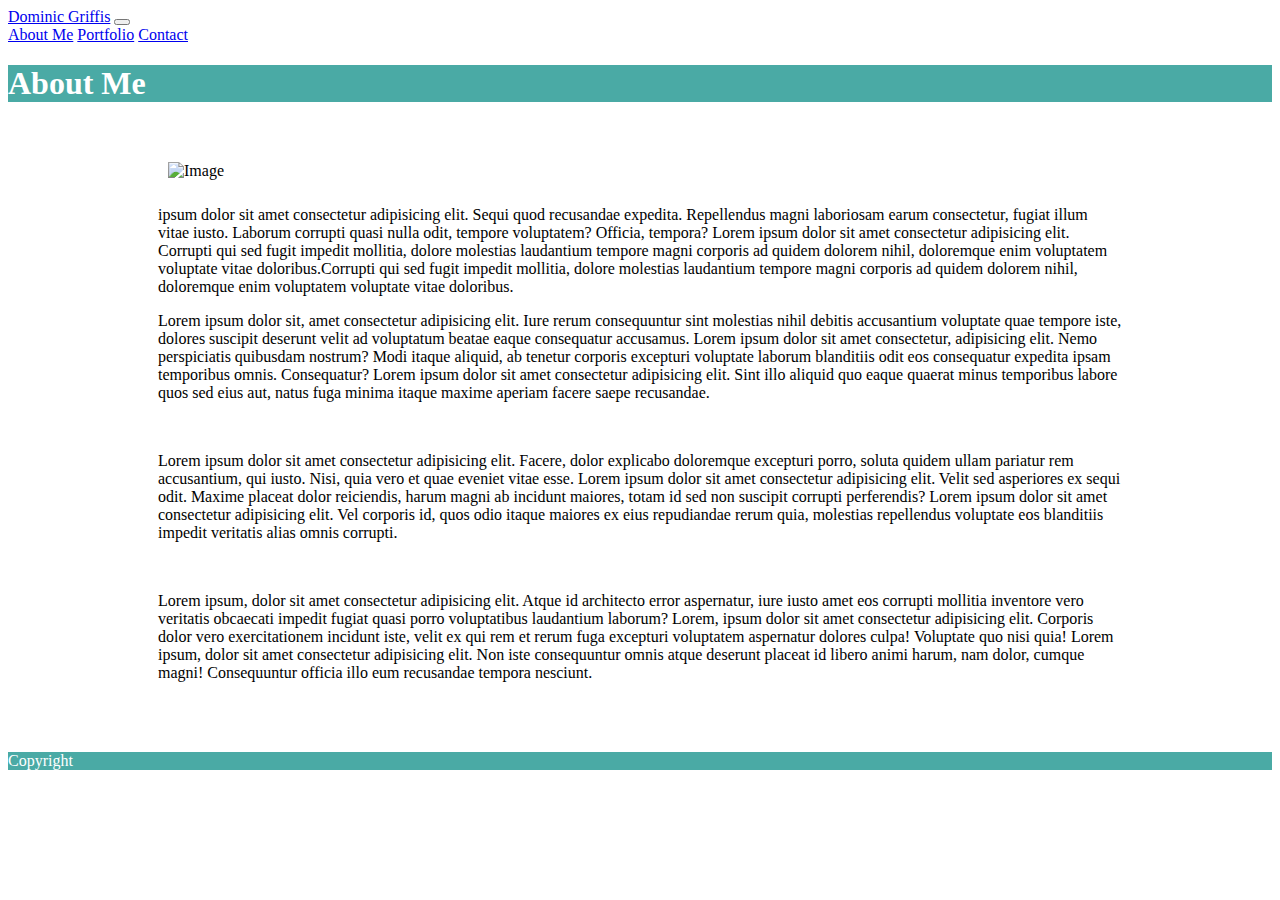
==== index.html @ 207f8034 "added html" ====
<!DOCTYPE html>
<html lang="en">

<head>
    <meta charset="UTF-8">
    <meta name="viewport" content="width=device-width, initial-scale=1.0">
    <meta http-equiv="X-UA-Compatible" content="ie=edge">
    <link rel="stylesheet" href="https://stackpath.bootstrapcdn.com/bootstrap/4.1.1/css/bootstrap.min.css" integrity="sha384-WskhaSGFgHYWDcbwN70/dfYBj47jz9qbsMId/iRN3ewGhXQFZCSftd1LZCfmhktB"
        crossorigin="anonymous">
    <link rel="stylesheet" href="style.css">
    <title>About Me</title>
</head>

<body>

    <div>
        <nav class="navbar fixed-top navbar-expand-lg navbar-dark bg-dark">
            <a class="navbar-brand" href="#">Dominic Griffis</a>
            <button class="navbar-toggler" type="button" data-toggle="collapse" data-target="#navbarNavAltMarkup" aria-controls="navbarNavAltMarkup"
                aria-expanded="false" aria-label="Toggle navigation">
                <span class="navbar-toggler-icon"></span>
            </button>
            <div class="collapse navbar-collapse justify-content-end my_links" id="navbarNavAltMarkup">
                <div class="navbar-nav">
                    <a class="nav-item nav-link" href="index.html">About Me</a>
                    <a class="nav-item nav-link" href="portfolio.html">Portfolio</a>
                    <a class="nav-item nav-link" href="contact.html">Contact</a>
                </div>
            </div>
        </nav>
        <div class="content">

            <div class="row">
                <div class="col-md-12">
                    <div class="jumbotron jumbotron-fluid">
                        <div class="container">
                            <h1 class="display-4">
                                <strong>About Me</strong>
                            </h1>
                        </div>
                    </div>
                </div>
            </div>

            <div class="container">
                <div class="row">
                    <div class="col-lg-12 my_background">
                        <div class="projects">
                            <div class="row">
                                <div class="col-md-3 stuff">
                                    <img src="https://placehold.it/200x200" alt="Image" style="padding: 10px">
                                </div>
                                <div class="col-md-9 stuff">
                                    <p>ipsum dolor sit amet consectetur adipisicing elit. Sequi quod recusandae expedita.
                                        Repellendus magni laboriosam earum consectetur, fugiat illum vitae iusto. Laborum
                                        corrupti quasi nulla odit, tempore voluptatem? Officia, tempora? Lorem ipsum dolor
                                        sit amet consectetur adipisicing elit. Corrupti qui sed fugit impedit mollitia, dolore
                                        molestias laudantium tempore magni corporis ad quidem dolorem nihil, doloremque enim
                                        voluptatem voluptate vitae doloribus.Corrupti qui sed fugit impedit mollitia, dolore
                                        molestias laudantium tempore magni corporis ad quidem dolorem nihil, doloremque enim
                                        voluptatem voluptate vitae doloribus.</p>

                                </div>
                            </div>

                            <div class="row">
                                <div class="col-md-12 stuff">
                                    <p>Lorem ipsum dolor sit, amet consectetur adipisicing elit. Iure rerum consequuntur sint
                                        molestias nihil debitis accusantium voluptate quae tempore iste, dolores suscipit
                                        deserunt velit ad voluptatum beatae eaque consequatur accusamus. Lorem ipsum dolor
                                        sit amet consectetur, adipisicing elit. Nemo perspiciatis quibusdam nostrum? Modi
                                        itaque aliquid, ab tenetur corporis excepturi voluptate laborum blanditiis odit eos
                                        consequatur expedita ipsam temporibus omnis. Consequatur? Lorem ipsum dolor sit amet
                                        consectetur adipisicing elit. Sint illo aliquid quo eaque quaerat minus temporibus
                                        labore quos sed eius aut, natus fuga minima itaque maxime aperiam facere saepe recusandae.</p>
                                    <br>
                                    <p>Lorem ipsum dolor sit amet consectetur adipisicing elit. Facere, dolor explicabo doloremque
                                        excepturi porro, soluta quidem ullam pariatur rem accusantium, qui iusto. Nisi, quia
                                        vero et quae eveniet vitae esse. Lorem ipsum dolor sit amet consectetur adipisicing
                                        elit. Velit sed asperiores ex sequi odit. Maxime placeat dolor reiciendis, harum
                                        magni ab incidunt maiores, totam id sed non suscipit corrupti perferendis? Lorem
                                        ipsum dolor sit amet consectetur adipisicing elit. Vel corporis id, quos odio itaque
                                        maiores ex eius repudiandae rerum quia, molestias repellendus voluptate eos blanditiis
                                        impedit veritatis alias omnis corrupti.</p>
                                    <br>
                                    <p>Lorem ipsum, dolor sit amet consectetur adipisicing elit. Atque id architecto error aspernatur,
                                        iure iusto amet eos corrupti mollitia inventore vero veritatis obcaecati impedit
                                        fugiat quasi porro voluptatibus laudantium laborum? Lorem, ipsum dolor sit amet consectetur
                                        adipisicing elit. Corporis dolor vero exercitationem incidunt iste, velit ex qui
                                        rem et rerum fuga excepturi voluptatem aspernatur dolores culpa! Voluptate quo nisi
                                        quia! Lorem ipsum, dolor sit amet consectetur adipisicing elit. Non iste consequuntur
                                        omnis atque deserunt placeat id libero animi harum, nam dolor, cumque magni! Consequuntur
                                        officia illo eum recusandae tempora nesciunt.</p>
                                </div>
                            </div>
                        </div>
                    </div>
                </div>
            </div>
        </div>

        <div class="footer">
            <div class="card-header card card text-center">
                <span>Copyright</span>
            </div>
        </div>

    </div>

</body>

</html>
---- style.css ----
.content{
    background-image: url("../Bootstrap-Portfolio/images/country-quilt.png");
    padding-bottom: 20px;
}

.jumbotron{
    background-color: #4aaaa5;
    color: white;
}

.footer{
    background-color: #4aaaa5;
    color:  white;
}

.stuff{
    padding-right: 100px;
    padding-left: 100px;
}

#bottom_text{
    padding-left: 100px;
    padding-bottom: 50px;
}

#bottom_pic{
    padding-bottom: 50px;
}

container{
    width: 960px;
}
.my_background{
    background-color: white;
}

.diffpros{
    background-color: #4aaaa5;
    color: white;
    text-align: center;
    font-size: 20px;
}

.projects{
    margin:50px;
}

.portrows{
    magrin: top 25px;
    margin-bottom: 25px;
}

.btn{
    background-color: #4aaaa5;
    color: white;
}
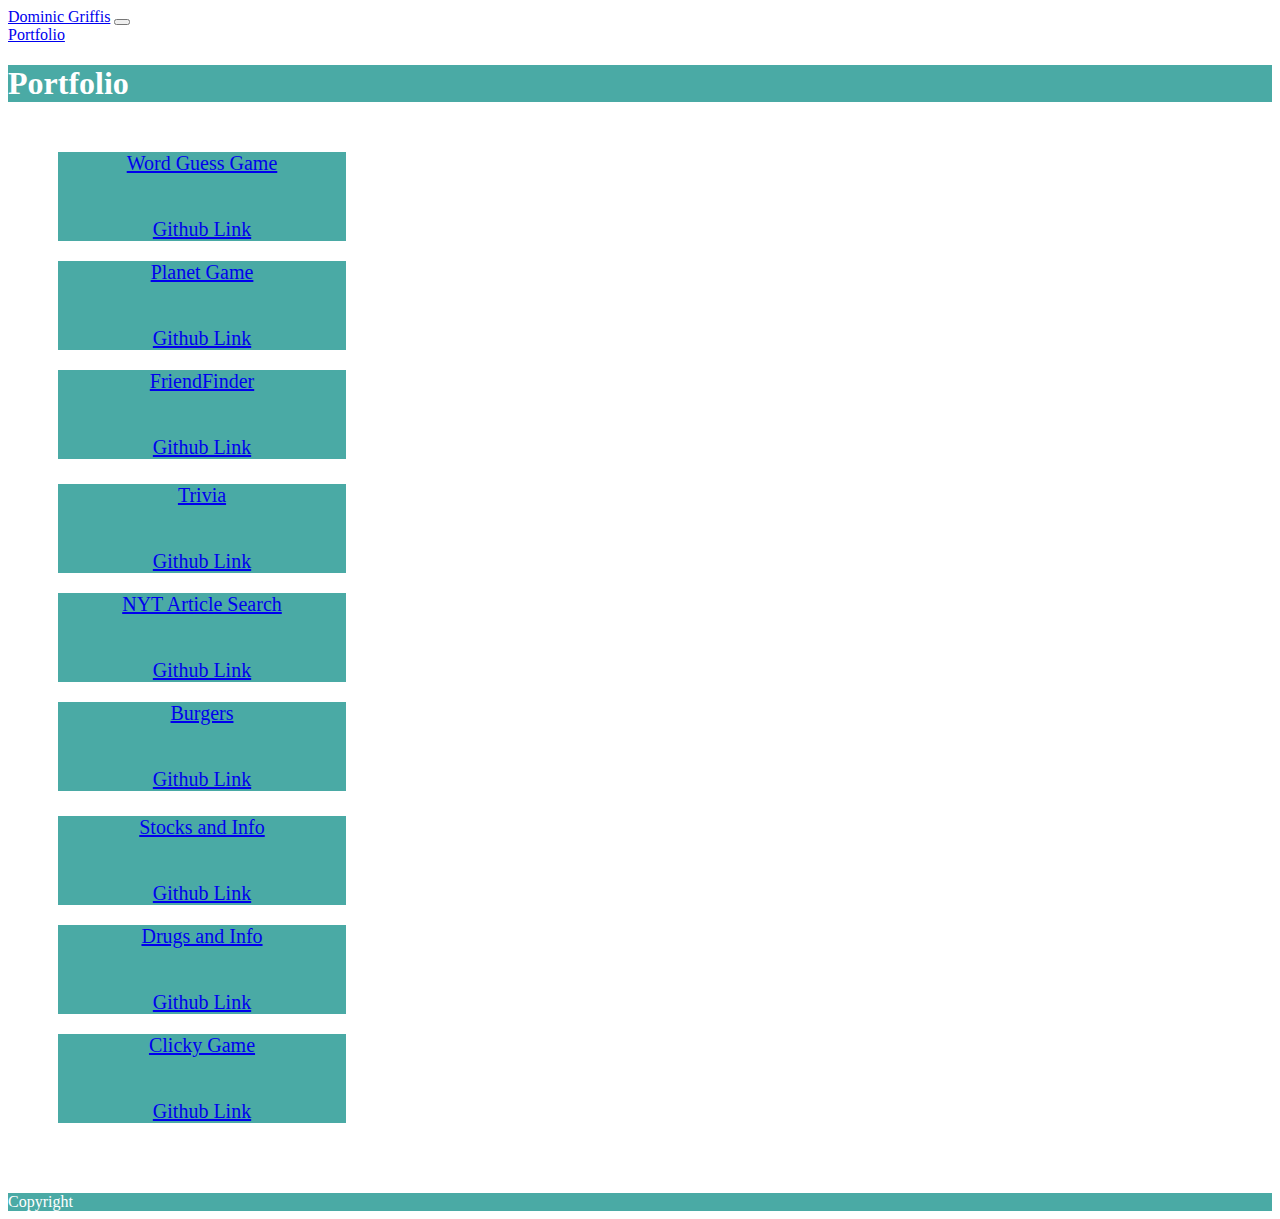
==== commit f6e03001: "updated index.html" ====
--- a/index.html
+++ b/index.html
@@ -1,4 +1,4 @@
-<!DOCTYPE html>
+<!-- <!DOCTYPE html>
 <html lang="en">
 
 <head>
@@ -109,4 +109,151 @@
 
 </body>
 
+</html> -->
+
+<!DOCTYPE html>
+<html lang="en">
+<head>
+    <meta charset="UTF-8">
+    <meta name="viewport" content="width=device-width, initial-scale=1.0">
+    <meta http-equiv="X-UA-Compatible" content="ie=edge">
+    <link rel="stylesheet" href="https://stackpath.bootstrapcdn.com/bootstrap/4.1.1/css/bootstrap.min.css" integrity="sha384-WskhaSGFgHYWDcbwN70/dfYBj47jz9qbsMId/iRN3ewGhXQFZCSftd1LZCfmhktB"
+    crossorigin="anonymous">
+    <link rel="stylesheet" href="style.css">
+    <title>Portfolio</title>
+</head>
+<body>
+    <div class="full">
+
+        <nav class="navbar fixed-top navbar-expand-lg navbar-dark bg-dark">
+            <a class="navbar-brand" href="#">Dominic Griffis</a>
+            <button class="navbar-toggler" type="button" data-toggle="collapse" data-target="#navbarNavAltMarkup" aria-controls="navbarNavAltMarkup"
+                        aria-expanded="false" aria-label="Toggle navigation">
+                    <span class="navbar-toggler-icon"></span>
+            </button>
+            <div class="collapse navbar-collapse justify-content-end my_links" id="navbarNavAltMarkup">
+                <div class="navbar-nav">
+                    <!-- <a class="nav-item nav-link" href="index.html">About Me</a> -->
+                    <a class="nav-item nav-link" href="portfolio.html">Portfolio</a>
+                    <!-- <a class="nav-item nav-link" href="contact.html">Contact</a> -->
+                </div>
+            </div>
+        </nav>
+
+        <div class="content">
+
+            <div class="row">
+                <div class="col-md-12">    
+                    <div class="jumbotron jumbotron-fluid">
+                        <div class="container">
+                            <h1 class="display-4"><strong>Portfolio</strong></h1>
+                        </div>
+                    </div>
+                </div>    
+            </div>
+            <div class="container">
+                <div class="row">
+                    <div class="col-lg-12 my_background">
+                        <div class="projects">
+                            <div class="row portrows">
+                                <div class="col-lg-4">
+                                    <div class="card" style="width: 18rem;">
+                                        <!-- <img class="card-img-top" src="https://placehold.it/200x200" alt="image"> -->
+                                        <div class="card-body diffpros">
+                                            <p class="card-text"><a class= "proLink" href="https://dgriffis2.github.io/Word-Guess-Game/" target ="_blank">Word Guess Game</a></p><br>
+                                            <a class= "proLink" href="https://github.com/dgriffis2/Word-Guess-Game.git" target ="_blank">Github Link</a>
+                                        </div>
+                                    </div>
+                                </div>
+                                <div class="col-lg-4">
+                                    <div class="card" style="width: 18rem;">
+                                        <!-- <img class="card-img-top" src="https://placehold.it/200x200" alt="image"> -->
+                                        <div class="card-body diffpros">
+                                            <p class="card-text"><a class= "proLink" href="https://dgriffis2.github.io/unit-4-game" target ="_blank">Planet Game</a></p><br>
+                                            <a class= "proLink" href="https://github.com/dgriffis2/unit-4-game.git" target ="_blank">Github Link</a>
+                                        </div>
+                                    </div>
+                                </div>
+                                <div class="col-lg-4">
+                                    <div class="card" style="width: 18rem;">
+                                        <!-- <img class="card-img-top" src="https://placehold.it/200x200" alt="image"> -->
+                                        <div class="card-body diffpros">
+                                            <p class="card-text"><a class= "proLink" href="https://warm-cliffs-89846.herokuapp.com" target ="_blank">FriendFinder</a></p><br>
+                                            <a class= "proLink" href="https://github.com/dgriffis2/FriendFinder.git" target ="_blank">Github Link</a>
+                                        </div>
+                                    </div>
+                                </div>
+                            </div>
+                            <div class="row portrows">
+                                <div class="col-lg-4">
+                                    <div class="card" style="width: 18rem;">
+                                        <!-- <img class="card-img-top" src="https://placehold.it/200x200" alt="image"> -->
+                                        <div class="card-body diffpros">
+                                            <p class="card-text"><a class= "proLink" href="https://dgriffis2.github.io/TriviaGame/" target ="_blank">Trivia</a></p><br>
+                                            <a class= "proLink" href="https://github.com/dgriffis2/TriviaGame.git" target ="_blank">Github Link</a>
+                                        </div>
+                                    </div>
+                                </div>
+                                <div class="col-lg-4">
+                                    <div class="card" style="width: 18rem;">
+                                        <!-- <img class="card-img-top" src="https://placehold.it/200x200" alt="image"> -->
+                                        <div class="card-body diffpros">
+                                            <p class="card-text"><a class= "proLink" href="https://lit-headland-75822.herokuapp.com/" target ="_blank">NYT Article Search</a></p><br>
+                                            <a class= "proLink" href="https://github.com/dgriffis2/nytreact.git" target ="_blank">Github Link</a>
+                                        </div>
+                                    </div>
+                                </div>
+                                <div class="col-lg-4">
+                                    <div class="card" style="width: 18rem;">
+                                        <!-- <img class="card-img-top" src="https://placehold.it/200x200" alt="image"> -->
+                                        <div class="card-body diffpros">
+                                            <p class="card-text"><a class= "proLink" href="https://pacific-harbor-16685.herokuapp.com" target ="_blank">Burgers</a></p><br>
+                                            <a class= "proLink" href="https://github.com/dgriffis2/burger.git" target ="_blank">Github Link</a>
+                                        </div>
+                                    </div>
+                                </div>
+                            </div>
+                            <div class="row portrows">
+                                <div class="col-lg-4">
+                                    <div class="card" style="width: 18rem;">
+                                        <!-- <img class="card-img-top" src="https://placehold.it/200x200" alt="image"> -->
+                                        <div class="card-body diffpros">
+                                            <p class="card-text"><a class= "proLink" href="https://stormy-dusk-39692.herokuapp.com/" target ="_blank">Stocks and Info</a></p><br>
+                                            <a class= "proLink" href="https://github.com/nneighbo/project-3.git" target ="_blank">Github Link</a>
+                                        </div>
+                                    </div>
+                                </div>
+                                <div class="col-lg-4">
+                                    <div class="card" style="width: 18rem;">
+                                        <!-- <img class="card-img-top" src="https://placehold.it/200x200" alt="image"> -->
+                                        <div class="card-body diffpros">
+                                            <p class="card-text"><a class= "proLink" href="https://dgriffis2.github.io/Drugs_and_Info/" target ="_blank">Drugs and Info</a></p><br>
+                                            <a class= "proLink" href="https://github.com/dgriffis2/Drugs_and_Info.git" target ="_blank">Github Link</a>
+                                        </div>
+                                    </div>
+                                </div>
+                                <div class="col-lg-4">
+                                    <div class="card" style="width: 18rem;">
+                                        <!-- <img class="card-img-top" src="https://placehold.it/200x200" alt="image"> -->
+                                        <div class="card-body diffpros">
+                                            <p class="card-text"><a class= "proLink" href="https://dgriffis2.github.io/clicky-game/" target ="_blank">Clicky Game</a></p><br>
+                                            <a class= "proLink" href="https://github.com/dgriffis2/clicky-game.git" target ="_blank">Github Link</a>
+                                        </div>
+                                    </div>
+                                </div>
+                            </div>
+                        </div>
+                    </div>
+                </div>
+            </div>    
+        </div>
+        
+        <div class="footer">
+            <div class="card-header card card text-center">
+                <span>Copyright</span>
+            </div>
+        </div>
+
+    </div>
+</body>
 </html>--- a/style.css
+++ b/style.css
@@ -47,7 +47,7 @@
 }
 
 .portrows{
-    magrin: top 25px;
+    margin-top: 25px;
     margin-bottom: 25px;
 }
 
--- a/style.css
+++ b/style.css
@@ -47,7 +47,7 @@
 }
 
 .portrows{
-    magrin: top 25px;
+    margin-top: 25px;
     margin-bottom: 25px;
 }
 
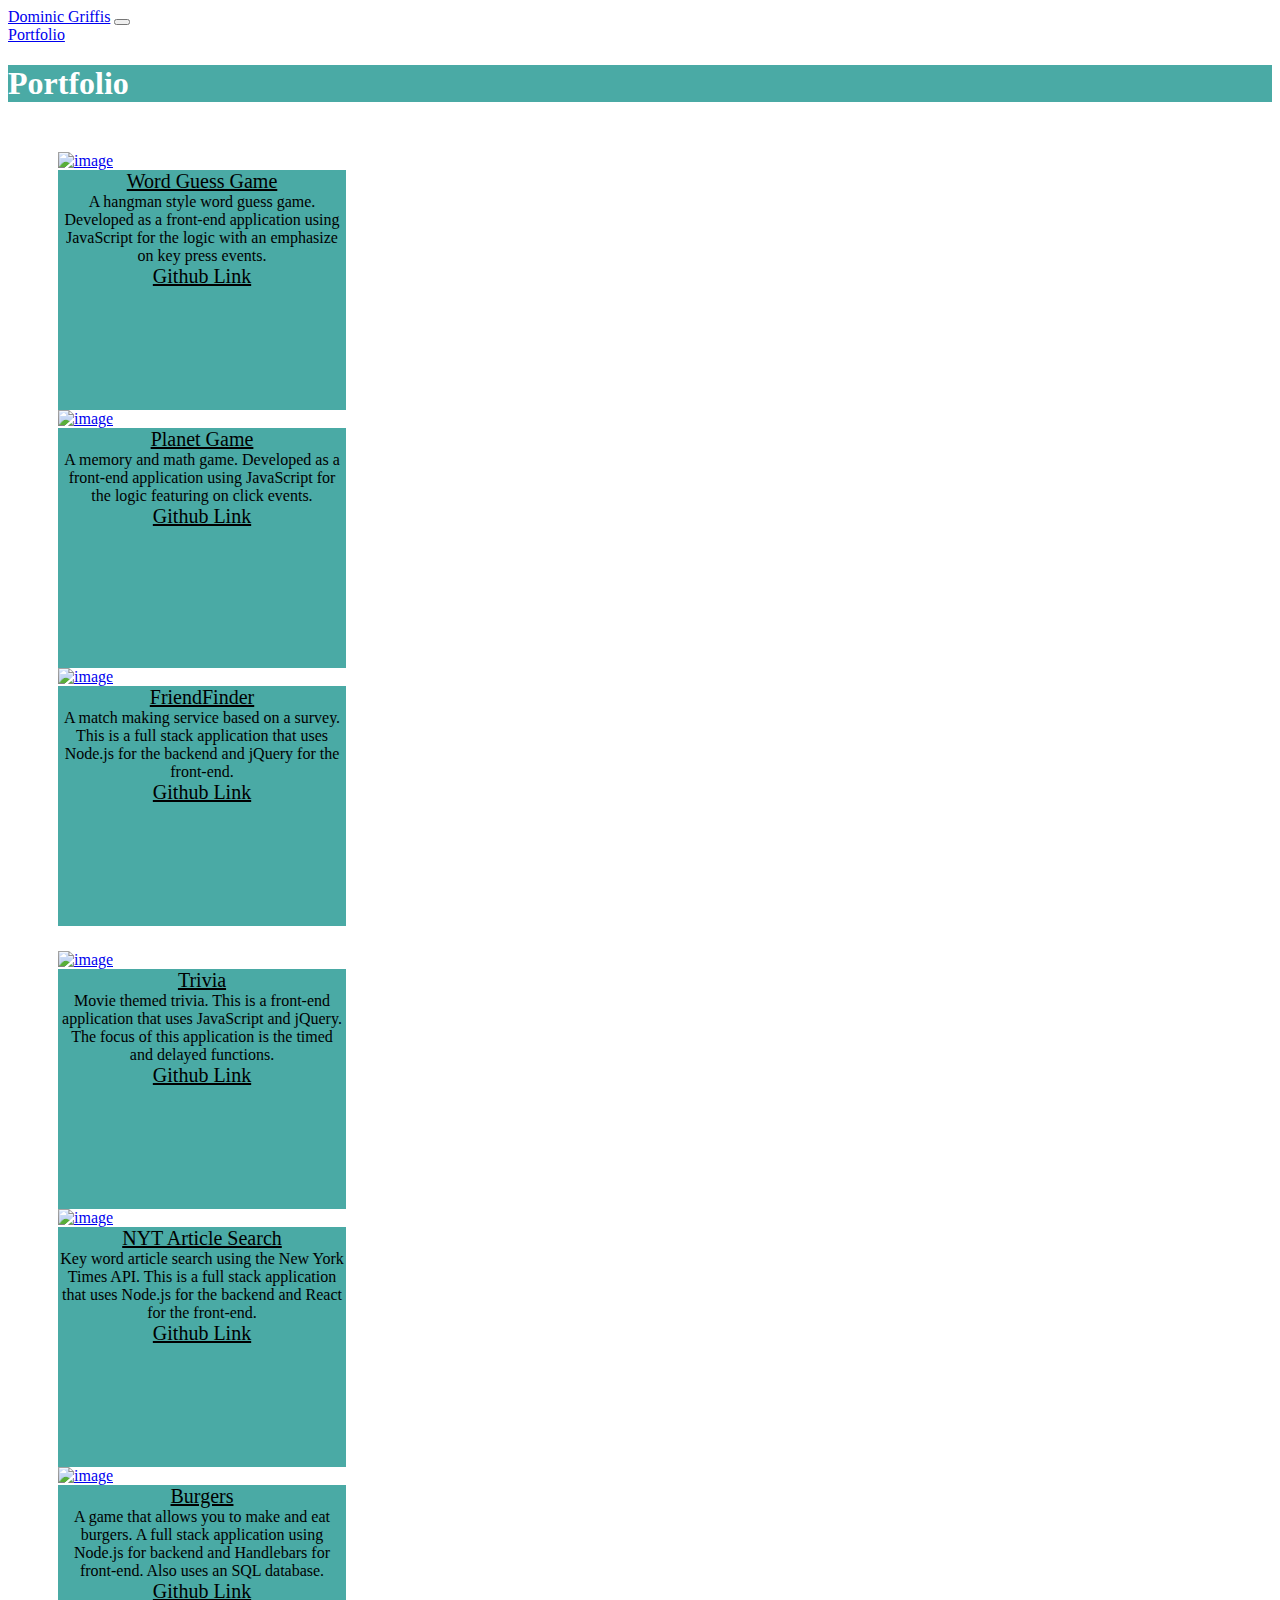
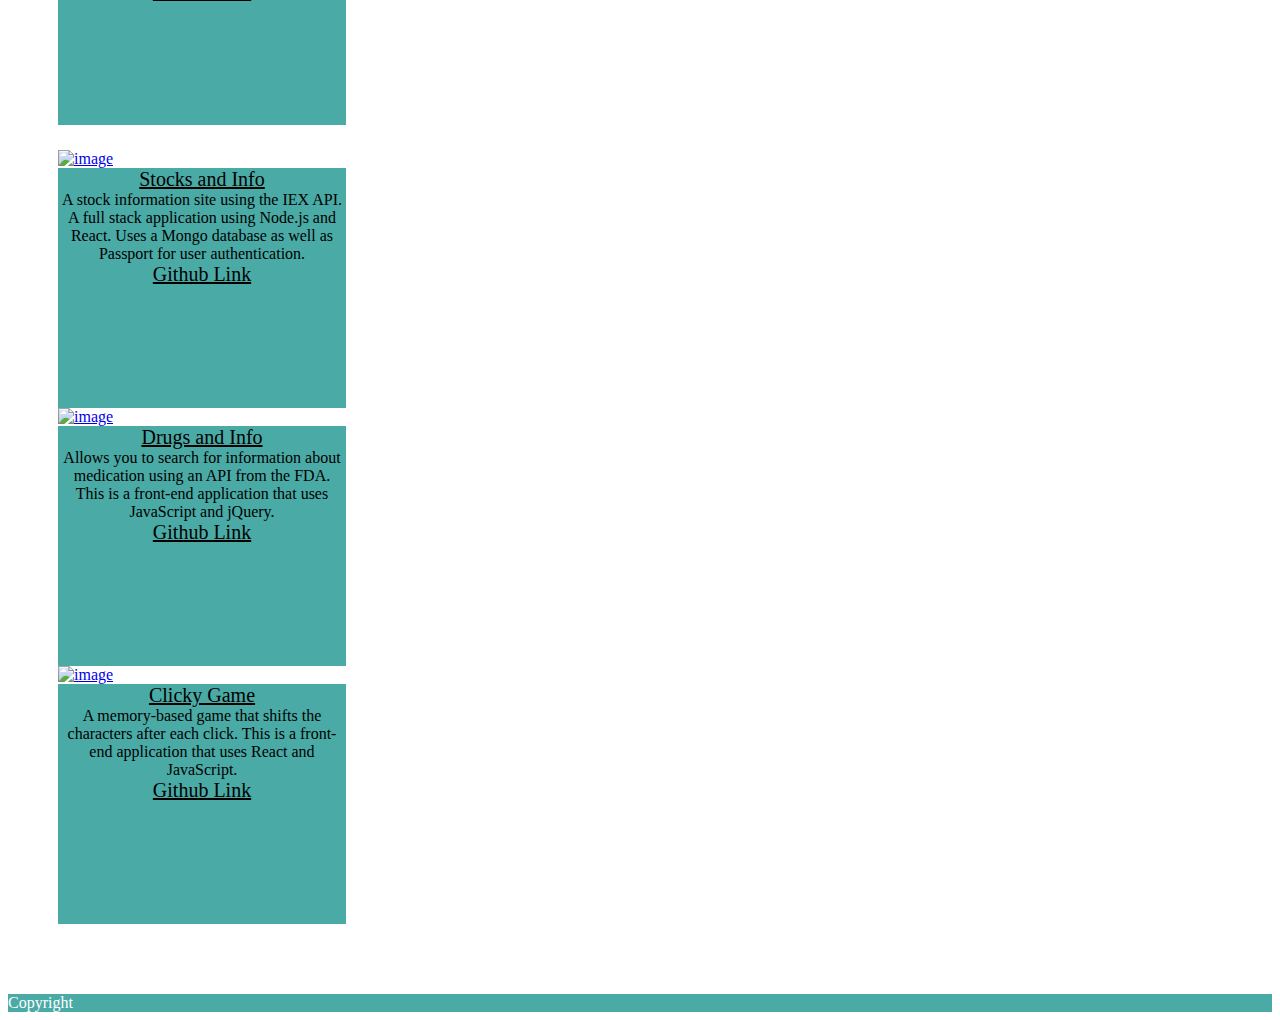
==== commit def06a82: "burger bug fix" ====
--- a/index.html
+++ b/index.html
@@ -158,27 +158,30 @@
                             <div class="row portrows">
                                 <div class="col-lg-4">
                                     <div class="card" style="width: 18rem;">
-                                        <!-- <img class="card-img-top" src="https://placehold.it/200x200" alt="image"> -->
-                                        <div class="card-body diffpros">
-                                            <p class="card-text"><a class= "proLink" href="https://dgriffis2.github.io/Word-Guess-Game/" target ="_blank">Word Guess Game</a></p><br>
+                                        <a href="https://dgriffis2.github.io/Word-Guess-Game/" target ="_blank"><img class="card-img-top" src="images/wordGuessGame.png" alt="image"></a>
+                                        <div class="card-body diffpros">
+                                            <p class="card-text"><a class= "proLink" href="https://dgriffis2.github.io/Word-Guess-Game/" target ="_blank">Word Guess Game</a></p>
+                                            <p class="card-text info">A hangman style word guess game.  Developed as a front-end application using JavaScript for the logic with an emphasize on key press events.</p>
                                             <a class= "proLink" href="https://github.com/dgriffis2/Word-Guess-Game.git" target ="_blank">Github Link</a>
                                         </div>
                                     </div>
                                 </div>
                                 <div class="col-lg-4">
                                     <div class="card" style="width: 18rem;">
-                                        <!-- <img class="card-img-top" src="https://placehold.it/200x200" alt="image"> -->
-                                        <div class="card-body diffpros">
-                                            <p class="card-text"><a class= "proLink" href="https://dgriffis2.github.io/unit-4-game" target ="_blank">Planet Game</a></p><br>
+                                        <a href="https://dgriffis2.github.io/unit-4-game" target ="_blank"><img class="card-img-top" src="images/planetGame.png" alt="image"></a>
+                                        <div class="card-body diffpros">
+                                            <p class="card-text"><a class= "proLink" href="https://dgriffis2.github.io/unit-4-game" target ="_blank">Planet Game</a></p>
+                                            <p class="info">A memory and math game.  Developed as a front-end application using JavaScript for the logic featuring on click events.</p>
                                             <a class= "proLink" href="https://github.com/dgriffis2/unit-4-game.git" target ="_blank">Github Link</a>
                                         </div>
                                     </div>
                                 </div>
                                 <div class="col-lg-4">
                                     <div class="card" style="width: 18rem;">
-                                        <!-- <img class="card-img-top" src="https://placehold.it/200x200" alt="image"> -->
-                                        <div class="card-body diffpros">
-                                            <p class="card-text"><a class= "proLink" href="https://warm-cliffs-89846.herokuapp.com" target ="_blank">FriendFinder</a></p><br>
+                                        <a href="https://warm-cliffs-89846.herokuapp.com" target ="_blank"><img class="card-img-top" src="images/friendFinder.png" alt="image"></a>
+                                        <div class="card-body diffpros">
+                                            <p class="card-text"><a class= "proLink" href="https://warm-cliffs-89846.herokuapp.com" target ="_blank">FriendFinder</a></p>
+                                            <p class="info">A match making service based on a survey.  This is a full stack application that uses Node.js for the backend and jQuery for the front-end.</p>
                                             <a class= "proLink" href="https://github.com/dgriffis2/FriendFinder.git" target ="_blank">Github Link</a>
                                         </div>
                                     </div>
@@ -187,27 +190,30 @@
                             <div class="row portrows">
                                 <div class="col-lg-4">
                                     <div class="card" style="width: 18rem;">
-                                        <!-- <img class="card-img-top" src="https://placehold.it/200x200" alt="image"> -->
-                                        <div class="card-body diffpros">
-                                            <p class="card-text"><a class= "proLink" href="https://dgriffis2.github.io/TriviaGame/" target ="_blank">Trivia</a></p><br>
+                                        <a href="https://dgriffis2.github.io/TriviaGame/" target ="_blank"><img class="card-img-top" src="images/triviaGame.png" alt="image"></a>
+                                        <div class="card-body diffpros">
+                                            <p class="card-text"><a class= "proLink" href="https://dgriffis2.github.io/TriviaGame/" target ="_blank">Trivia</a></p>
+                                            <p class="info">Movie themed trivia.  This is a front-end application that uses JavaScript and jQuery.  The focus of this application is the timed and delayed functions.</p>
                                             <a class= "proLink" href="https://github.com/dgriffis2/TriviaGame.git" target ="_blank">Github Link</a>
                                         </div>
                                     </div>
                                 </div>
                                 <div class="col-lg-4">
                                     <div class="card" style="width: 18rem;">
-                                        <!-- <img class="card-img-top" src="https://placehold.it/200x200" alt="image"> -->
-                                        <div class="card-body diffpros">
-                                            <p class="card-text"><a class= "proLink" href="https://lit-headland-75822.herokuapp.com/" target ="_blank">NYT Article Search</a></p><br>
+                                        <a href="https://lit-headland-75822.herokuapp.com/" target ="_blank"><img class="card-img-top" src="images/nytSearch.png" alt="image"></a>
+                                        <div class="card-body diffpros">
+                                            <p class="card-text"><a class= "proLink" href="https://lit-headland-75822.herokuapp.com/" target ="_blank">NYT Article Search</a></p>
+                                            <p class ="info">Key word article search using the New York Times API.  This is a full stack application that uses Node.js for the backend and React for the front-end.</p>
                                             <a class= "proLink" href="https://github.com/dgriffis2/nytreact.git" target ="_blank">Github Link</a>
                                         </div>
                                     </div>
                                 </div>
                                 <div class="col-lg-4">
                                     <div class="card" style="width: 18rem;">
-                                        <!-- <img class="card-img-top" src="https://placehold.it/200x200" alt="image"> -->
-                                        <div class="card-body diffpros">
-                                            <p class="card-text"><a class= "proLink" href="https://pacific-harbor-16685.herokuapp.com" target ="_blank">Burgers</a></p><br>
+                                        <a href="https://pacific-harbor-16685.herokuapp.com/" target ="_blank"><img class="card-img-top" src="images/burgers.png" alt="image"></a>
+                                        <div class="card-body diffpros">
+                                            <p class="card-text"><a class= "proLink" href="https://pacific-harbor-16685.herokuapp.com" target ="_blank">Burgers</a></p>
+                                            <p class ="info">A game that allows you to make and eat burgers.  A full stack application using Node.js for backend and Handlebars for front-end.  Also uses an SQL database.</p>
                                             <a class= "proLink" href="https://github.com/dgriffis2/burger.git" target ="_blank">Github Link</a>
                                         </div>
                                     </div>
@@ -216,27 +222,30 @@
                             <div class="row portrows">
                                 <div class="col-lg-4">
                                     <div class="card" style="width: 18rem;">
-                                        <!-- <img class="card-img-top" src="https://placehold.it/200x200" alt="image"> -->
-                                        <div class="card-body diffpros">
-                                            <p class="card-text"><a class= "proLink" href="https://stormy-dusk-39692.herokuapp.com/" target ="_blank">Stocks and Info</a></p><br>
+                                        <a href="https://stormy-dusk-39692.herokuapp.com/" target ="_blank"><img class="card-img-top" src="images/stocksAndInfo.png" alt="image"></a>
+                                        <div class="card-body diffpros">
+                                            <p class="card-text"><a class= "proLink" href="https://stormy-dusk-39692.herokuapp.com/" target ="_blank">Stocks and Info</a></p>
+                                            <p class="info">A stock information site using the IEX API.  A full stack application using Node.js and React.  Uses a Mongo database as well as Passport for user authentication.</p>
                                             <a class= "proLink" href="https://github.com/nneighbo/project-3.git" target ="_blank">Github Link</a>
                                         </div>
                                     </div>
                                 </div>
                                 <div class="col-lg-4">
                                     <div class="card" style="width: 18rem;">
-                                        <!-- <img class="card-img-top" src="https://placehold.it/200x200" alt="image"> -->
-                                        <div class="card-body diffpros">
-                                            <p class="card-text"><a class= "proLink" href="https://dgriffis2.github.io/Drugs_and_Info/" target ="_blank">Drugs and Info</a></p><br>
+                                        <a href="https://dgriffis2.github.io/Drugs_and_Info/" target ="_blank"><img class="card-img-top" src="images/drugsAndInfo.png" alt="image"></a>                                        
+                                        <div class="card-body diffpros">
+                                            <p class="card-text"><a class= "proLink" href="https://dgriffis2.github.io/Drugs_and_Info/" target ="_blank">Drugs and Info</a></p>
+                                            <p class="info">Allows you to search for information about medication using an API from the FDA.  This is a front-end application that uses JavaScript and jQuery.</p>
                                             <a class= "proLink" href="https://github.com/dgriffis2/Drugs_and_Info.git" target ="_blank">Github Link</a>
                                         </div>
                                     </div>
                                 </div>
                                 <div class="col-lg-4">
                                     <div class="card" style="width: 18rem;">
-                                        <!-- <img class="card-img-top" src="https://placehold.it/200x200" alt="image"> -->
-                                        <div class="card-body diffpros">
-                                            <p class="card-text"><a class= "proLink" href="https://dgriffis2.github.io/clicky-game/" target ="_blank">Clicky Game</a></p><br>
+                                        <a href="https://dgriffis2.github.io/clicky-game/" target ="_blank"><img class="card-img-top" src="images/clickyGame.png" alt="image"></a> 
+                                        <div class="card-body diffpros">
+                                            <p class="card-text"><a class= "proLink" href="https://dgriffis2.github.io/clicky-game/" target ="_blank">Clicky Game</a></p>
+                                            <p class="info">A memory-based game that shifts the characters after each click.  This is a front-end application that uses React and JavaScript.</p>
                                             <a class= "proLink" href="https://github.com/dgriffis2/clicky-game.git" target ="_blank">Github Link</a>
                                         </div>
                                     </div>
--- a/style.css
+++ b/style.css
@@ -54,4 +54,30 @@
 .btn{
     background-color: #4aaaa5;
     color: white;
+}
+
+.proLink{
+    color: black;
+    margin: 0;
+    padding: 0;
+}
+
+.info{
+    color: black;
+    font-size: 16px;
+    padding: 0px;
+    margin: 0px;
+}
+
+.card-img-top{
+    height: 200px;
+}
+
+.card-body{
+    height: 240px;
+}
+
+.card-text{
+    margin: 0px;
+    padding: 0px;
 }--- a/style.css
+++ b/style.css
@@ -54,4 +54,30 @@
 .btn{
     background-color: #4aaaa5;
     color: white;
+}
+
+.proLink{
+    color: black;
+    margin: 0;
+    padding: 0;
+}
+
+.info{
+    color: black;
+    font-size: 16px;
+    padding: 0px;
+    margin: 0px;
+}
+
+.card-img-top{
+    height: 200px;
+}
+
+.card-body{
+    height: 240px;
+}
+
+.card-text{
+    margin: 0px;
+    padding: 0px;
 }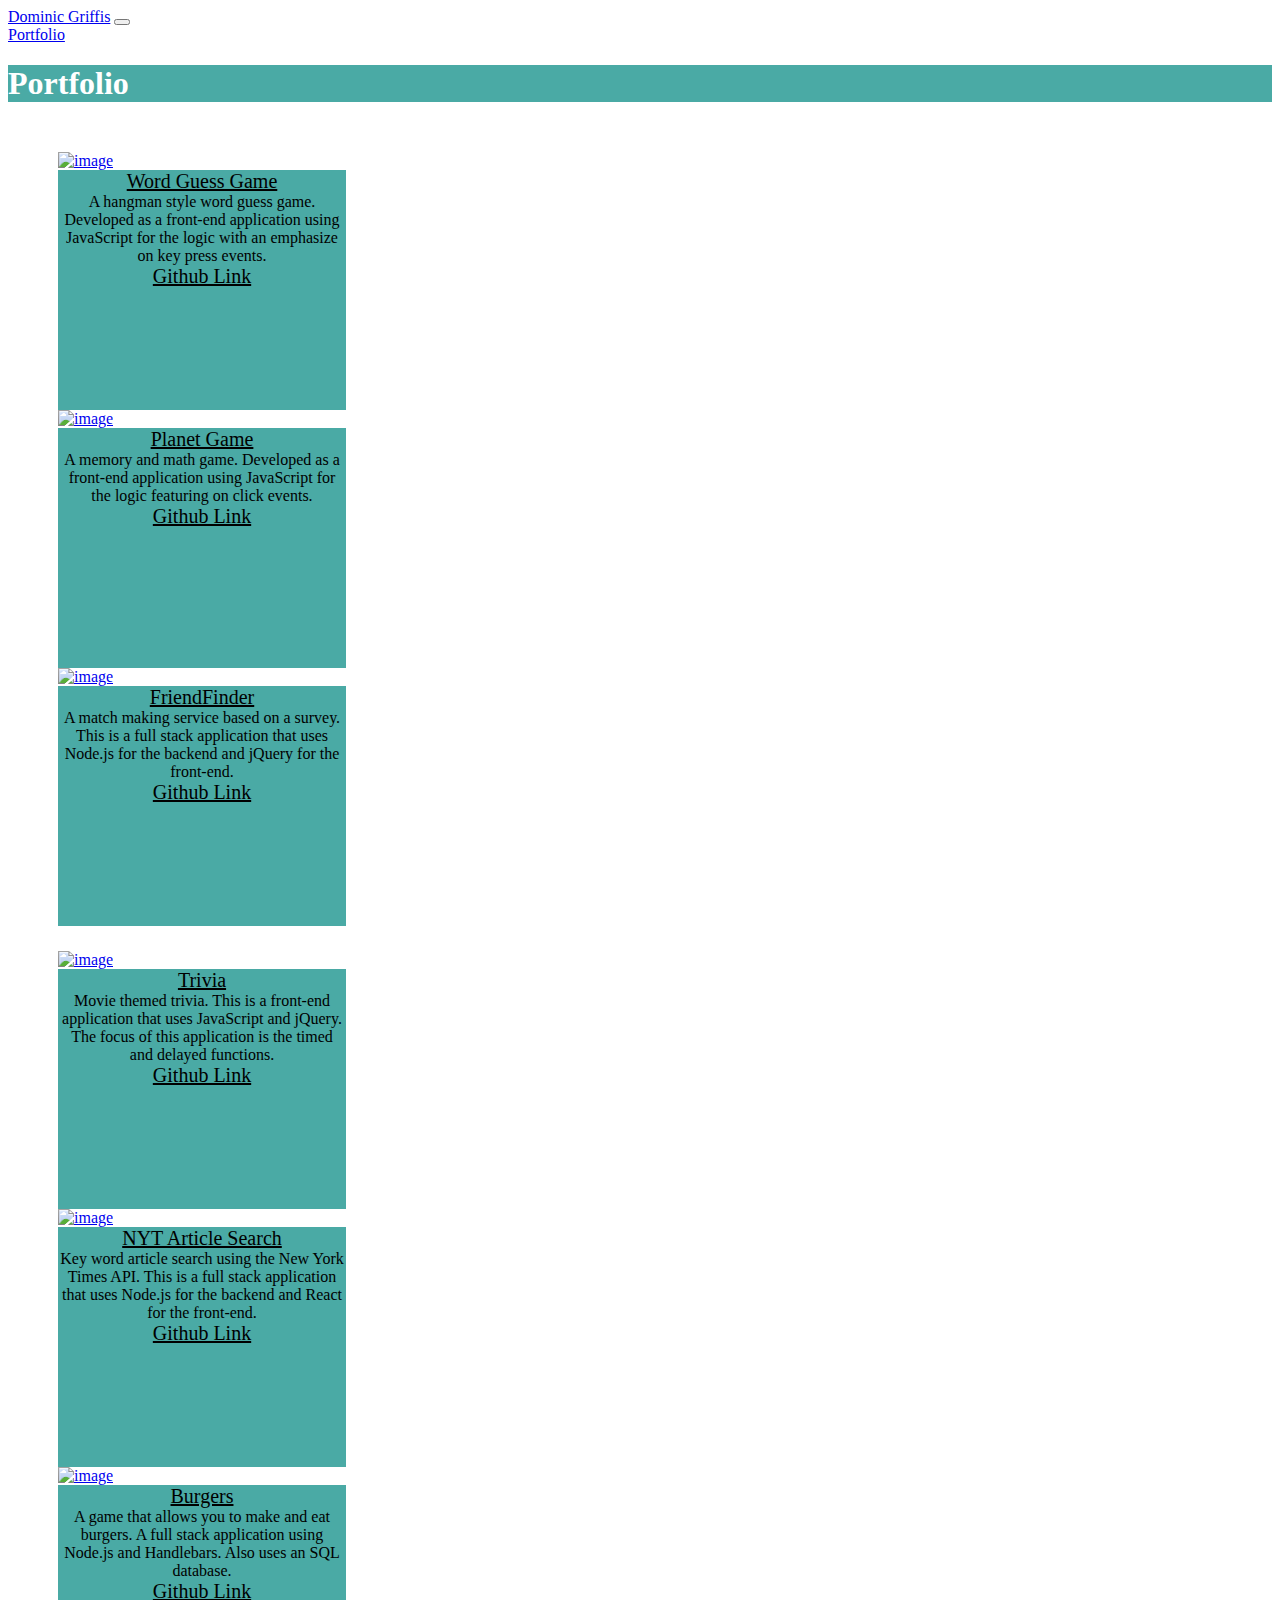
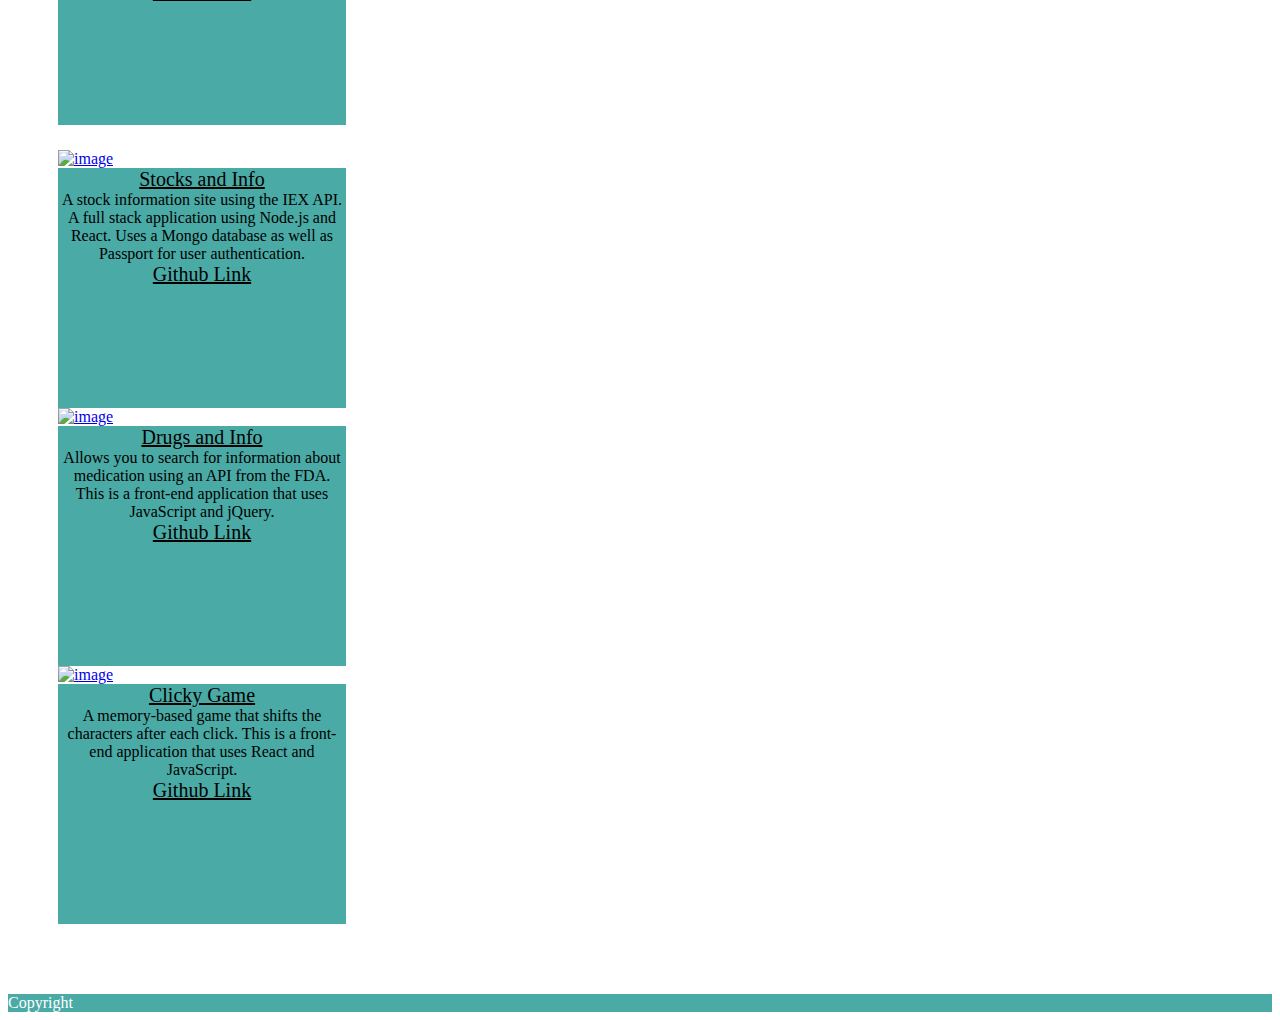
==== commit 4b63180a: "another burger fix" ====
--- a/index.html
+++ b/index.html
@@ -213,7 +213,7 @@
                                         <a href="https://pacific-harbor-16685.herokuapp.com/" target ="_blank"><img class="card-img-top" src="images/burgers.png" alt="image"></a>
                                         <div class="card-body diffpros">
                                             <p class="card-text"><a class= "proLink" href="https://pacific-harbor-16685.herokuapp.com" target ="_blank">Burgers</a></p>
-                                            <p class ="info">A game that allows you to make and eat burgers.  A full stack application using Node.js for backend and Handlebars for front-end.  Also uses an SQL database.</p>
+                                            <p class ="info">A game that allows you to make and eat burgers.  A full stack application using Node.js and Handlebars.  Also uses an SQL database.</p>
                                             <a class= "proLink" href="https://github.com/dgriffis2/burger.git" target ="_blank">Github Link</a>
                                         </div>
                                     </div>
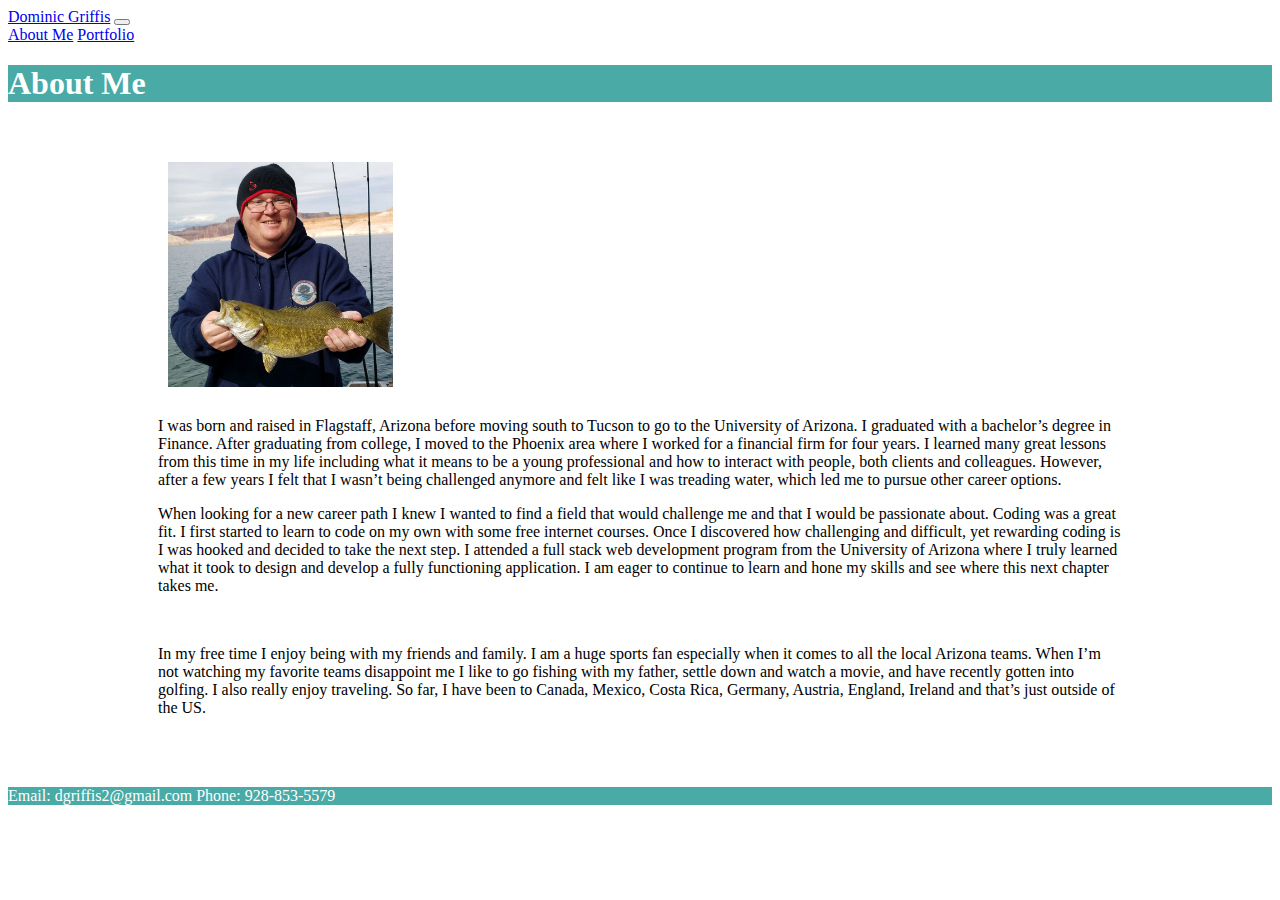
==== commit 5b47807f: "added about me" ====
--- a/index.html
+++ b/index.html
@@ -1,4 +1,4 @@
-<!-- <!DOCTYPE html>
+<!DOCTYPE html>
 <html lang="en">
 
 <head>
@@ -15,7 +15,7 @@
 
     <div>
         <nav class="navbar fixed-top navbar-expand-lg navbar-dark bg-dark">
-            <a class="navbar-brand" href="#">Dominic Griffis</a>
+            <a class="navbar-brand" href="index.html">Dominic Griffis</a>
             <button class="navbar-toggler" type="button" data-toggle="collapse" data-target="#navbarNavAltMarkup" aria-controls="navbarNavAltMarkup"
                 aria-expanded="false" aria-label="Toggle navigation">
                 <span class="navbar-toggler-icon"></span>
@@ -24,7 +24,7 @@
                 <div class="navbar-nav">
                     <a class="nav-item nav-link" href="index.html">About Me</a>
                     <a class="nav-item nav-link" href="portfolio.html">Portfolio</a>
-                    <a class="nav-item nav-link" href="contact.html">Contact</a>
+                    <!-- <a class="nav-item nav-link" href="contact.html">Contact</a> -->
                 </div>
             </div>
         </nav>
@@ -48,49 +48,19 @@
                         <div class="projects">
                             <div class="row">
                                 <div class="col-md-3 stuff">
-                                    <img src="https://placehold.it/200x200" alt="Image" style="padding: 10px">
+                                    <img id = "fishPic" src="images/fishPic.png" alt="Image" style="padding: 10px">
                                 </div>
                                 <div class="col-md-9 stuff">
-                                    <p>ipsum dolor sit amet consectetur adipisicing elit. Sequi quod recusandae expedita.
-                                        Repellendus magni laboriosam earum consectetur, fugiat illum vitae iusto. Laborum
-                                        corrupti quasi nulla odit, tempore voluptatem? Officia, tempora? Lorem ipsum dolor
-                                        sit amet consectetur adipisicing elit. Corrupti qui sed fugit impedit mollitia, dolore
-                                        molestias laudantium tempore magni corporis ad quidem dolorem nihil, doloremque enim
-                                        voluptatem voluptate vitae doloribus.Corrupti qui sed fugit impedit mollitia, dolore
-                                        molestias laudantium tempore magni corporis ad quidem dolorem nihil, doloremque enim
-                                        voluptatem voluptate vitae doloribus.</p>
+                                    <p>I was born and raised in Flagstaff, Arizona before moving south to Tucson to go to the University of Arizona.  I graduated with a bachelor’s degree in Finance.  After graduating from college, I moved to the Phoenix area where I worked for a financial firm for four years.  I learned many great lessons from this time in my life including what it means to be a young professional and how to interact with people, both clients and colleagues.  However, after a few years I felt that I wasn’t being challenged anymore and felt like I was treading water, which led me to pursue other career options.</p>
 
                                 </div>
                             </div>
 
                             <div class="row">
                                 <div class="col-md-12 stuff">
-                                    <p>Lorem ipsum dolor sit, amet consectetur adipisicing elit. Iure rerum consequuntur sint
-                                        molestias nihil debitis accusantium voluptate quae tempore iste, dolores suscipit
-                                        deserunt velit ad voluptatum beatae eaque consequatur accusamus. Lorem ipsum dolor
-                                        sit amet consectetur, adipisicing elit. Nemo perspiciatis quibusdam nostrum? Modi
-                                        itaque aliquid, ab tenetur corporis excepturi voluptate laborum blanditiis odit eos
-                                        consequatur expedita ipsam temporibus omnis. Consequatur? Lorem ipsum dolor sit amet
-                                        consectetur adipisicing elit. Sint illo aliquid quo eaque quaerat minus temporibus
-                                        labore quos sed eius aut, natus fuga minima itaque maxime aperiam facere saepe recusandae.</p>
+                                    <p>When looking for a new career path I knew I wanted to find a field that would challenge me and that I would be passionate about.  Coding was a great fit.  I first started to learn to code on my own with some free internet courses.  Once I discovered how challenging and difficult, yet rewarding coding is I was hooked and decided to take the next step.  I attended a full stack web development program from the University of Arizona where I truly learned what it took to design and develop a fully functioning application.  I am eager to continue to learn and hone my skills and see where this next chapter takes me.</p>
                                     <br>
-                                    <p>Lorem ipsum dolor sit amet consectetur adipisicing elit. Facere, dolor explicabo doloremque
-                                        excepturi porro, soluta quidem ullam pariatur rem accusantium, qui iusto. Nisi, quia
-                                        vero et quae eveniet vitae esse. Lorem ipsum dolor sit amet consectetur adipisicing
-                                        elit. Velit sed asperiores ex sequi odit. Maxime placeat dolor reiciendis, harum
-                                        magni ab incidunt maiores, totam id sed non suscipit corrupti perferendis? Lorem
-                                        ipsum dolor sit amet consectetur adipisicing elit. Vel corporis id, quos odio itaque
-                                        maiores ex eius repudiandae rerum quia, molestias repellendus voluptate eos blanditiis
-                                        impedit veritatis alias omnis corrupti.</p>
-                                    <br>
-                                    <p>Lorem ipsum, dolor sit amet consectetur adipisicing elit. Atque id architecto error aspernatur,
-                                        iure iusto amet eos corrupti mollitia inventore vero veritatis obcaecati impedit
-                                        fugiat quasi porro voluptatibus laudantium laborum? Lorem, ipsum dolor sit amet consectetur
-                                        adipisicing elit. Corporis dolor vero exercitationem incidunt iste, velit ex qui
-                                        rem et rerum fuga excepturi voluptatem aspernatur dolores culpa! Voluptate quo nisi
-                                        quia! Lorem ipsum, dolor sit amet consectetur adipisicing elit. Non iste consequuntur
-                                        omnis atque deserunt placeat id libero animi harum, nam dolor, cumque magni! Consequuntur
-                                        officia illo eum recusandae tempora nesciunt.</p>
+                                    <p>In my free time I enjoy being with my friends and family.  I am a huge sports fan especially when it comes to all the local Arizona teams.  When I’m not watching my favorite teams disappoint me I like to go fishing with my father, settle down and watch a movie, and have recently gotten into golfing.  I also really enjoy traveling.  So far, I have been to Canada, Mexico, Costa Rica, Germany, Austria, England, Ireland and that’s just outside of the US.</p>
                                 </div>
                             </div>
                         </div>
@@ -101,7 +71,7 @@
 
         <div class="footer">
             <div class="card-header card card text-center">
-                <span>Copyright</span>
+                <span>Email: dgriffis2@gmail.com Phone: 928-853-5579</span>
             </div>
         </div>
 
@@ -109,9 +79,9 @@
 
 </body>
 
-</html> -->
-
-<!DOCTYPE html>
+</html>
+
+<!-- <!DOCTYPE html>
 <html lang="en">
 <head>
     <meta charset="UTF-8">
@@ -133,9 +103,9 @@
             </button>
             <div class="collapse navbar-collapse justify-content-end my_links" id="navbarNavAltMarkup">
                 <div class="navbar-nav">
-                    <!-- <a class="nav-item nav-link" href="index.html">About Me</a> -->
+                    <a class="nav-item nav-link" href="index.html">About Me</a>
                     <a class="nav-item nav-link" href="portfolio.html">Portfolio</a>
-                    <!-- <a class="nav-item nav-link" href="contact.html">Contact</a> -->
+                    <a class="nav-item nav-link" href="contact.html">Contact</a>
                 </div>
             </div>
         </nav>
@@ -265,4 +235,4 @@
 
     </div>
 </body>
-</html>+</html> -->--- a/style.css
+++ b/style.css
@@ -32,7 +32,7 @@
     width: 960px;
 }
 .my_background{
-    background-color: white;
+    background-color:white;
 }
 
 .diffpros{
@@ -80,4 +80,14 @@
 .card-text{
     margin: 0px;
     padding: 0px;
+}
+
+#fishPic{
+    height: 225px;
+    width: 225px;
+}
+
+#contactInfo{
+    font-size: 16px;
+    
 }--- a/style.css
+++ b/style.css
@@ -32,7 +32,7 @@
     width: 960px;
 }
 .my_background{
-    background-color: white;
+    background-color:white;
 }
 
 .diffpros{
@@ -80,4 +80,14 @@
 .card-text{
     margin: 0px;
     padding: 0px;
+}
+
+#fishPic{
+    height: 225px;
+    width: 225px;
+}
+
+#contactInfo{
+    font-size: 16px;
+    
 }